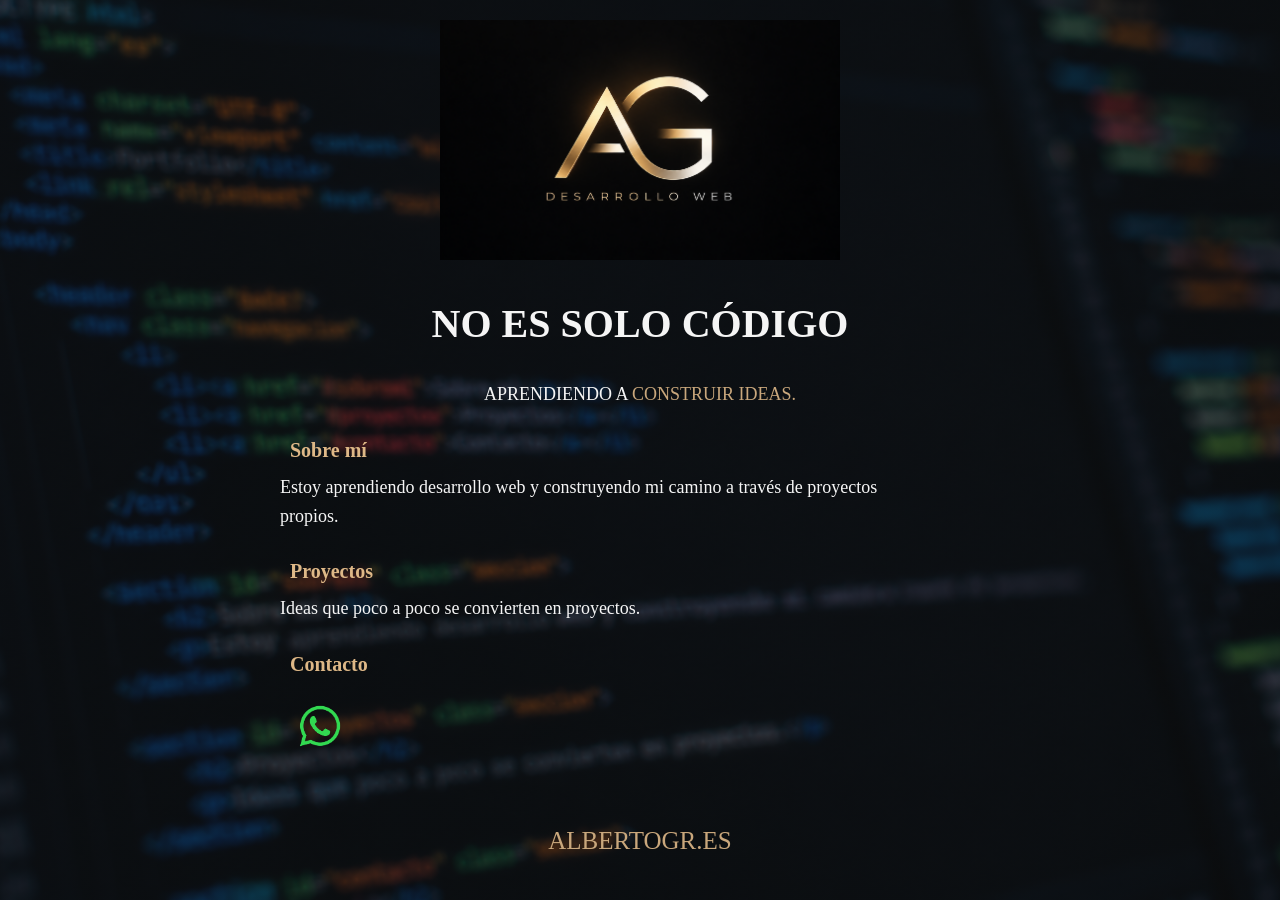
==== index.html @ 9d4b2426 "Add files via upload" ====
<!DOCTYPE html>
<html lang="es">
<head>
    <meta charset="UTF-8">
    <meta name="viewport" content="width=device-width, initial-scale=1.0">
    <title>albertogr.es — Desarrollo web</title>
    <link rel="stylesheet" href="style.css">
</head>

<body>

<header>
    <img src="img/AG-LOGO.png" alt="AG — Desarrollo web">
</header>

<main>

    <section id="inicio">
        <h2>NO ES SOLO CÓDIGO</h2>
        <p>APRENDIENDO A <span>CONSTRUIR IDEAS.</span></p>
    </section>

    <section id="sobre-mi">
        <a href="sobre-mi.html">
            <h2>Sobre mí</h2>
        </a>
        <p>Estoy aprendiendo desarrollo web y construyendo
            mi camino a través de proyectos propios.</p>
    </section>

    <section id="proyectos">
        <a href="proyectos.html">
            <h2>Proyectos</h2>
        </a>
        <p>Ideas que poco a poco se convierten en proyectos.</p>
    </section>

    <section id="contacto">
        <h2>Contacto</h2>
        <p>
            <a href="https://wa.me/34603178101">
                <img src="img/logo-whatsapp-2.webp"
                     alt="Contactar por WhatsApp">
            </a>
        </p>
    </section>

</main>

<footer>ALBERTOGR.ES</footer>

</body>
</html>
---- style.css ----
/* ========================================
   ESTILOS GENERALES
   ======================================== */

body {
    background-image:
            linear-gradient(rgba(16, 16, 16, 0.65), rgba(16, 16, 16, 0.65)),
            url("img/fondo-inicio-codigo-picado.png");

    background-size: cover;
    background-position: center;
    background-repeat: no-repeat;
    background-attachment: fixed;

    color: #f5f5f5;
    max-width: 800px;
    min-height: 100vh;
    margin: 0 auto;
    padding: 20px;
    text-align: center;
    box-sizing: border-box;
}

h1 {
    color: #b0b0b0;
    font-size: 24px;
    text-align: center;
    letter-spacing: 3px;
    font-family: Arial, sans-serif;
}

h2 {
    color: whitesmoke;
    font-size: 40px;
    text-align: center;
}

p {
    font-size: 18px;
    line-height: 1.6;
    max-width: 600px;
    margin: 30px auto 0;
    text-align: center;
}

main {
    margin-top: 10px;
    padding: 20px;
    text-align: center;
}

span {
    color: #c9a77c;
}

header img {
    width: 400px;
    max-width: 100%;
    height: auto;
    display: block;
    margin: 0 auto;
}

footer {
    text-align: center;
    padding: 2px;
    margin-top: 30px;
    color: #c9a77c;
    font-size: 25px;
}


/* ========================================
   PORTADA — INDEX.HTML
   ======================================== */

#inicio {
    text-align: center;
}

#inicio h2 {
    color: whitesmoke;
    font-size: 40px;
    text-align: center;
    margin-top: 10px;
}

#inicio p {
    margin-top: 30px;
    text-align: center;
}

/* Enlaces de la portada */

.navegacion-inicio {
    display: flex;
    justify-content: center;
    gap: 30px;
    flex-wrap: wrap;
    margin-top: 25px;
}

.navegacion-inicio a {
    color: #c9a77c;
    text-decoration: none;
    font-size: 16px;
    transition: color 0.2s ease;
}

.navegacion-inicio a:hover {
    color: #ffffff;
}


/* Secciones de la portada */

#sobre-mi,
#proyectos,
#contacto {
    text-align: left;
}

#sobre-mi h2,
#proyectos h2,
#contacto h2 {
    color: burlywood;
    font-size: 20px;
    padding: 10px;
    margin: 20px auto 0;
    text-align: left;
}

#sobre-mi p,
#proyectos p {
    margin-top: 1px;
    margin-left: 0;
    text-align: left;
}

#contacto p {
    margin-top: 0;
    margin-left: 0;
    text-align: left;
}

#contacto img {
    width: 80px;
    max-width: 100%;
    height: auto;
    transition: transform 0.2s ease;
}

#contacto img:hover {
    transform: scale(1.1);
}

#proyectos a,
#sobre-mi a {
    text-decoration: none;
    color: inherit;
}


/* ========================================
   PÁGINA PROYECTOS
   ======================================== */

/* Tarjeta Ruta-Europa */

.tarjeta-rutaeuropa {
    background-color: rgba(16, 16, 16, 0.75);
    background-image:
            linear-gradient(rgba(0, 0, 0, 0.50), rgba(0, 0, 0, 0.50)),
            url("img/paris.jpg");

    background-size: cover;
    background-position: center;
    background-repeat: no-repeat;

    border: 1px solid #c9a77c;
    padding: 25px;
    margin-bottom: 20px;
}

/* Tarjeta MOBIX */

.tarjeta-mobix {
    background-color: rgba(16, 16, 16, 0.75);
    background-image:
            linear-gradient(rgba(0, 0, 0, 0.50), rgba(0, 0, 0, 0.50)),
            url("img/mobix.jpg");

    background-size: cover;
    background-position: center;
    background-repeat: no-repeat;

    border: 1px solid #c9a77c;
    padding: 25px;
}

/* Títulos de los proyectos */

.tarjeta-rutaeuropa h3,
.tarjeta-mobix h3 {
    color: #72B6A1;
}

/* Enlaces de ambas tarjetas */

.tarjeta-rutaeuropa a,
.tarjeta-rutaeuropa a:visited,
.tarjeta-mobix a,
.tarjeta-mobix a:visited {
    color: #c9a77c;
    text-decoration: none;
}

.tarjeta-rutaeuropa a:hover,
.tarjeta-mobix a:hover {
    color: #ffffff;
}


/* ========================================
   PÁGINA SOBRE MÍ
   ======================================== */

body.pagina-sobre-mi {
    max-width: 1000px;
}

body.pagina-sobre-mi main {
    max-width: 900px;
    margin: 30px auto;
    padding: 20px;

    display: grid;
    grid-template-columns: repeat(2, minmax(0, 1fr));
    gap: 25px;
}

/* Título principal y presentación */

body.pagina-sobre-mi main > h2,
body.pagina-sobre-mi main > p {
    grid-column: 1 / -1;
}

body.pagina-sobre-mi main > h2 {
    font-size: 42px;
    margin-bottom: 15px;
}

body.pagina-sobre-mi main > p {
    margin: 0 auto 15px;
}

/* Tarjetas personales */

body.pagina-sobre-mi main > section {
    border: 1px solid #665642;
    border-radius: 8px;
    padding: 30px 20px;
    background-color: rgba(16, 16, 16, 0.75);
}

body.pagina-sobre-mi main > section h3 {
    color: #72B6A1;
    font-size: 20px;
    margin-top: 0;
}

body.pagina-sobre-mi main > section p {
    font-size: 16px;
    line-height: 1.7;
    margin-top: 15px;
}


/* ========================================
   ADAPTACIÓN A MÓVILES
   ======================================== */

@media (max-width: 600px) {

    body {
        padding: 12px;
    }

    header img {
        width: 280px;
    }

    #inicio h2 {
        font-size: 32px;
    }

    body.pagina-sobre-mi main {
        grid-template-columns: 1fr;
        padding: 15px;
    }

    body.pagina-sobre-mi main > h2 {
        font-size: 32px;
    }

    .tarjeta-rutaeuropa,
    .tarjeta-mobix {
        padding: 18px;
    }

    footer {
        font-size: 20px;
    }
}
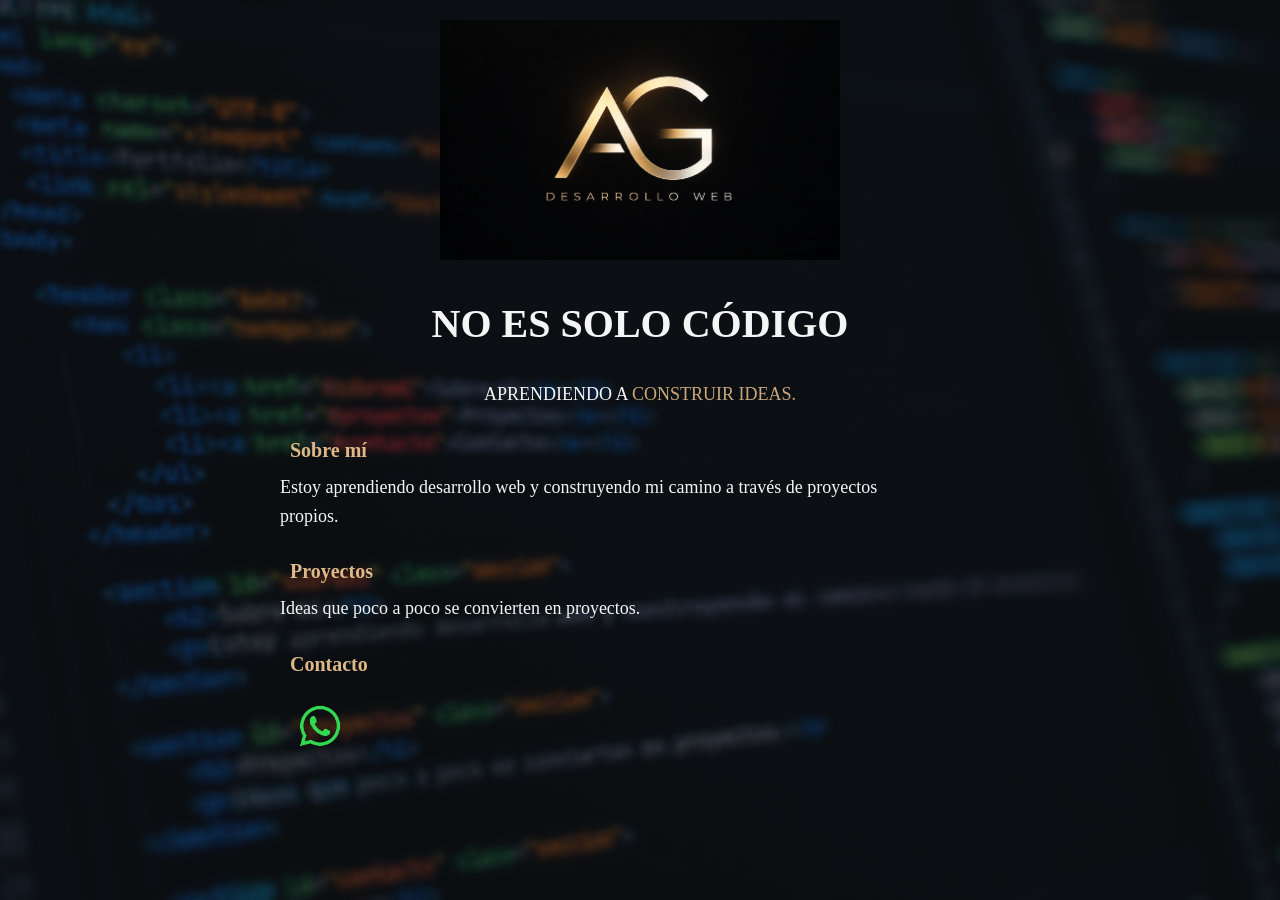
==== commit 7459b4e4: "Update index.html" ====
--- a/index.html
+++ b/index.html
@@ -47,7 +47,6 @@
 
 </main>
 
-<footer>ALBERTOGR.ES</footer>
 
 </body>
-</html>+</html>
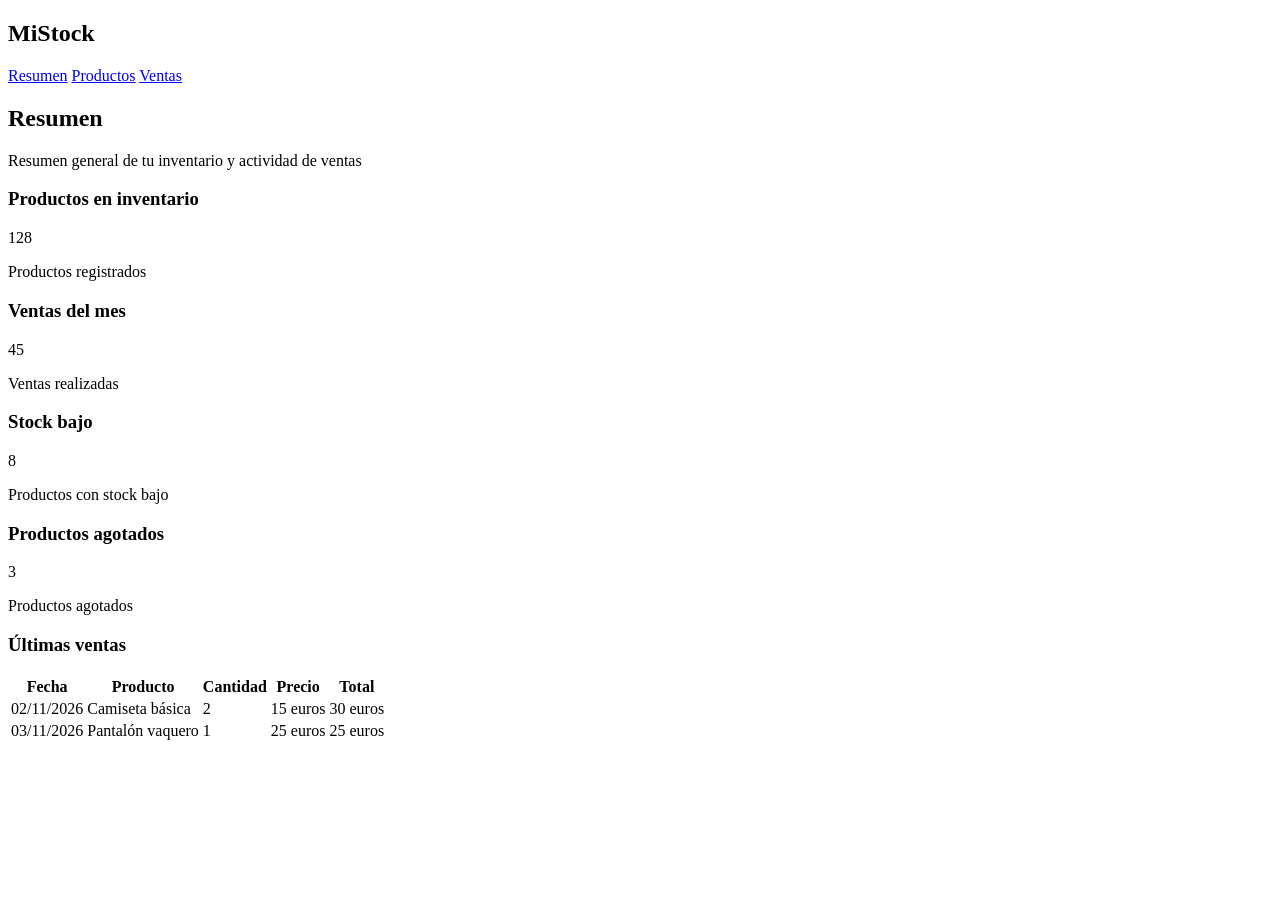
==== commit 9d1dd3e1: "Add files via upload Añadir MiStock a la web" ====
--- a/index.html
+++ b/index.html
@@ -1,52 +1,145 @@
-<!DOCTYPE html>
-<html lang="es">
-<head>
-    <meta charset="UTF-8">
-    <meta name="viewport" content="width=device-width, initial-scale=1.0">
-    <title>albertogr.es — Desarrollo web</title>
-    <link rel="stylesheet" href="style.css">
-</head>
-
-<body>
-
-<header>
-    <img src="img/AG-LOGO.png" alt="AG — Desarrollo web">
-</header>
-
-<main>
-
-    <section id="inicio">
-        <h2>NO ES SOLO CÓDIGO</h2>
-        <p>APRENDIENDO A <span>CONSTRUIR IDEAS.</span></p>
-    </section>
-
-    <section id="sobre-mi">
-        <a href="sobre-mi.html">
-            <h2>Sobre mí</h2>
-        </a>
-        <p>Estoy aprendiendo desarrollo web y construyendo
-            mi camino a través de proyectos propios.</p>
-    </section>
-
-    <section id="proyectos">
-        <a href="proyectos.html">
-            <h2>Proyectos</h2>
-        </a>
-        <p>Ideas que poco a poco se convierten en proyectos.</p>
-    </section>
-
-    <section id="contacto">
-        <h2>Contacto</h2>
-        <p>
-            <a href="https://wa.me/34603178101">
-                <img src="img/logo-whatsapp-2.webp"
-                     alt="Contactar por WhatsApp">
-            </a>
-        </p>
-    </section>
-
-</main>
-
-
-</body>
-</html>
+
+<!doctype html>
+<html class="no-js" lang="es">
+
+<head>
+  <meta charset="utf-8">
+  <meta name="viewport" content="width=device-width, initial-scale=1">
+
+  <title>MiStock | Resumen</title>
+
+  <meta name="description" content="Panel de gestión de inventario y ventas de MiStock">
+
+  <link rel="stylesheet" href="css/style.css">
+
+  <link rel="icon" href="/favicon.ico" sizes="any">
+  <link rel="icon" href="/icon.svg" type="image/svg+xml">
+  <link rel="apple-touch-icon" href="icon.png">
+
+  <link rel="manifest" href="site.webmanifest">
+  <meta name="theme-color" content="#fafafa">
+</head>
+
+<body>
+
+<aside>
+
+  <h1>MiStock</h1>
+
+  <nav>
+    <a href="index.html" class="menu active">Resumen</a>
+    <a href="productos.html" class="menu">Productos</a>
+    <a href="ventas.html" class="menu">Ventas</a>
+  </nav>
+
+</aside>
+
+
+<main>
+
+  <header>
+
+    <h2>Resumen</h2>
+    <p>Resumen general de tu inventario y actividad de ventas</p>
+
+  </header>
+
+
+  <section class="tarjetas-dashboard">
+
+    <article class="tarjeta">
+
+      <h3>Productos en inventario</h3>
+      <p>128</p>
+      <p>Productos registrados</p>
+
+    </article>
+
+
+    <article class="tarjeta">
+
+      <h3>Ventas del mes</h3>
+      <p>45</p>
+      <p>Ventas realizadas</p>
+
+    </article>
+
+
+    <article class="tarjeta">
+
+      <h3>Stock bajo</h3>
+      <p>8</p>
+      <p>Productos con stock bajo</p>
+
+    </article>
+
+
+    <article class="tarjeta">
+
+      <h3>Productos agotados</h3>
+      <p>3</p>
+      <p>Productos agotados</p>
+
+    </article>
+
+  </section>
+
+
+
+  <section class="ventas-recientes">
+
+    <h3>Últimas ventas</h3>
+
+    <div class="tabla-ventas">
+
+      <table>
+
+        <thead>
+
+        <tr>
+          <th>Fecha</th>
+          <th>Producto</th>
+          <th>Cantidad</th>
+          <th>Precio</th>
+          <th>Total</th>
+        </tr>
+
+        </thead>
+
+
+        <tbody>
+
+        <tr>
+          <td>02/11/2026</td>
+          <td>Camiseta básica</td>
+          <td>2</td>
+          <td>15 euros</td>
+          <td>30 euros</td>
+        </tr>
+
+
+        <tr>
+          <td>03/11/2026</td>
+          <td>Pantalón vaquero</td>
+          <td>1</td>
+          <td>25 euros</td>
+          <td>25 euros</td>
+        </tr>
+
+        </tbody>
+
+      </table>
+
+    </div>
+
+  </section>
+
+
+</main>
+
+
+<script src="js/app.js"></script>
+
+</body>
+
+</html>
